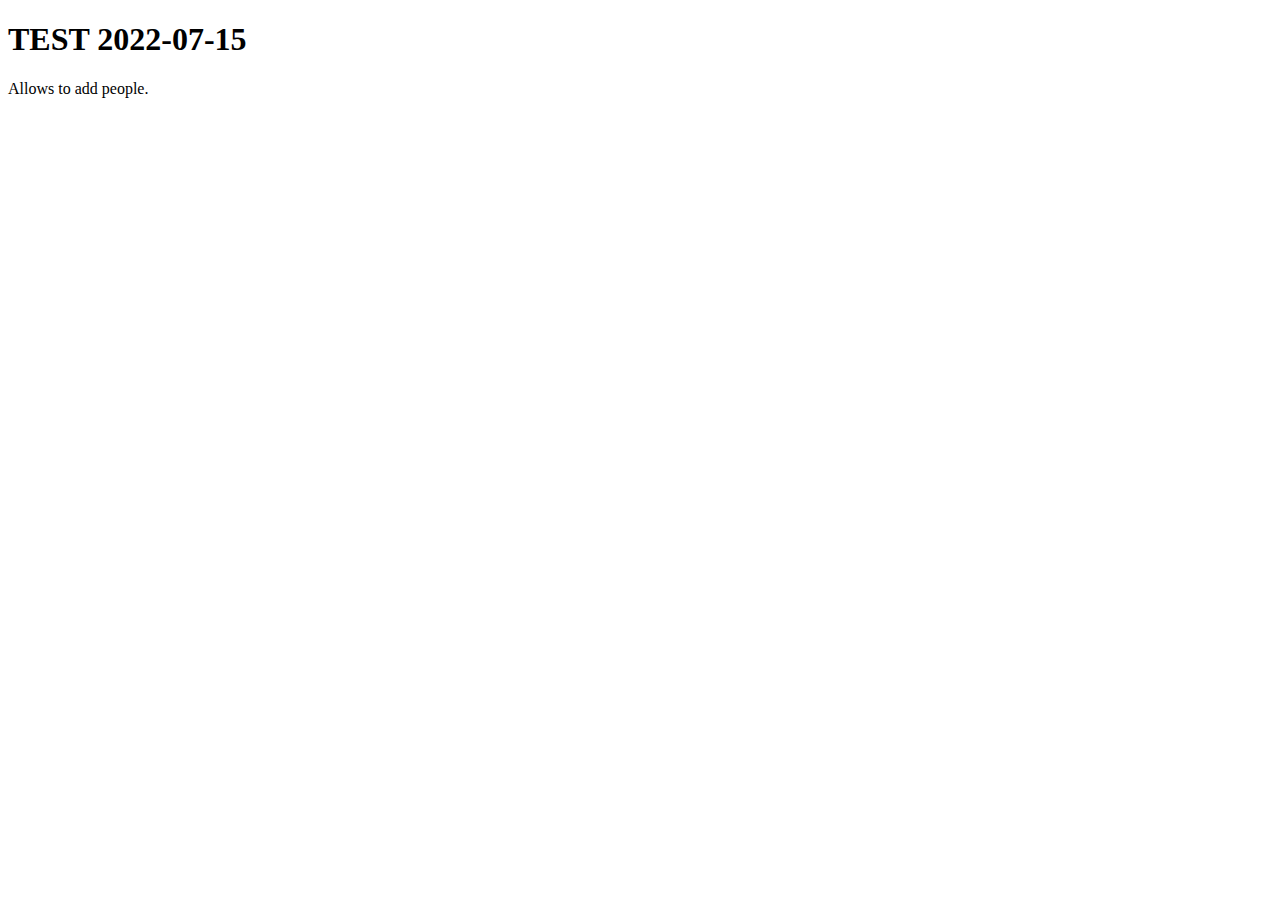
==== src/main/resources/templates/home/index.html @ 44b6f2e3 "test" ====
<!DOCTYPE HTML>
<html xmlns:th="http://www.thymeleaf.org"
      xmlns:layout="http://www.ultraq.net.nz/thymeleaf/layout"
layout:decorate="~{layouts/layout}">
<head>
    <title>Demo page</title>
</head>
<body>
<div layout:fragment="content" class="container">

    <div class="jumbotron">
        <h1>TEST 2022-07-15</h1>
        <p>Allows to add people.</p>
        <p>
<!--            <a class="btn btn-lg btn-primary" th:href="@{/country}" role="button">See people list</a>-->
        </p>
        <h3 th:text="${test}"></h3>
    </div>
</div>
</body>
</html>
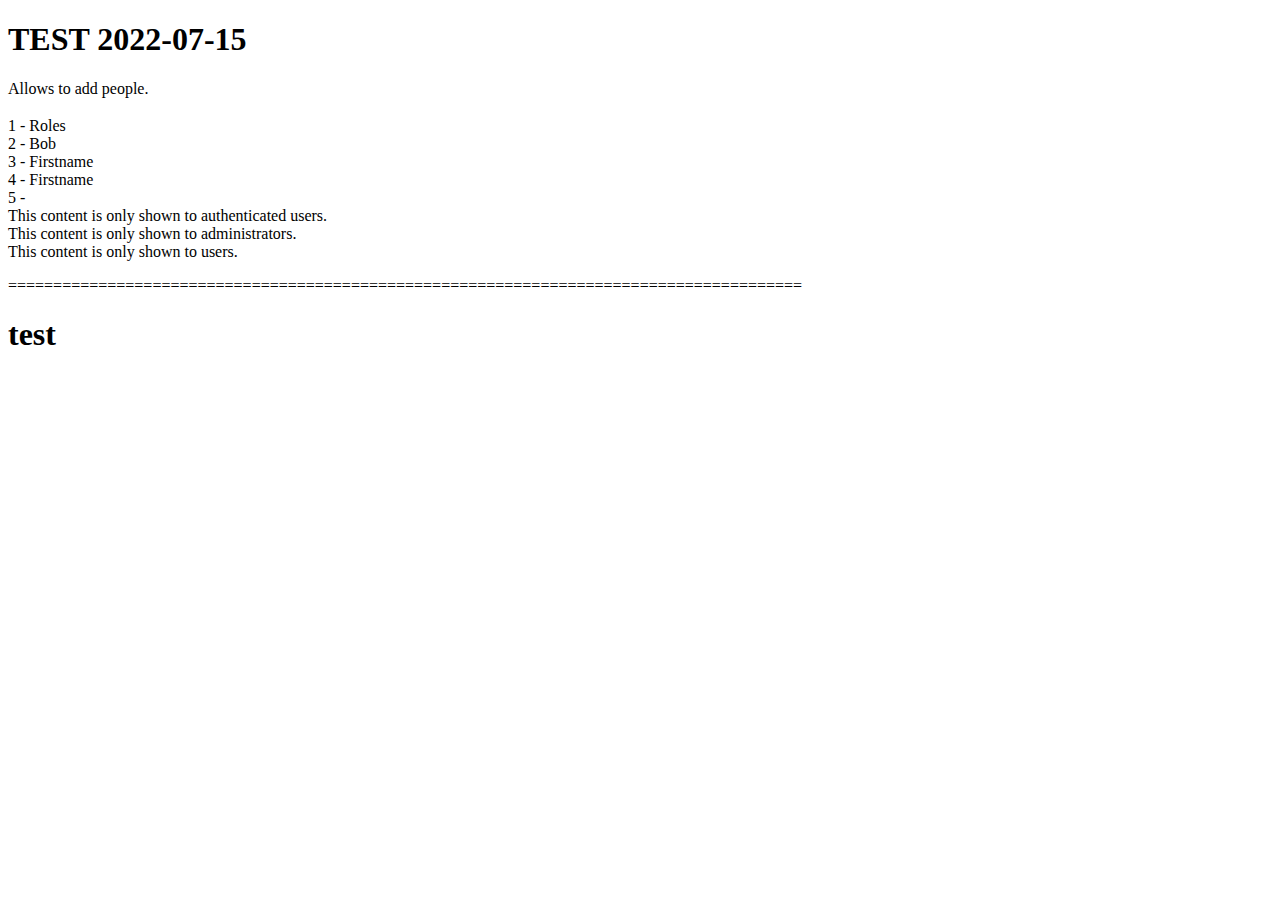
==== commit 4dd23c49: "Sprawdzanie ROLI Usera" ====
--- a/src/main/resources/templates/home/index.html
+++ b/src/main/resources/templates/home/index.html
@@ -1,7 +1,8 @@
 <!DOCTYPE HTML>
 <html xmlns:th="http://www.thymeleaf.org"
       xmlns:layout="http://www.ultraq.net.nz/thymeleaf/layout"
-layout:decorate="~{layouts/layout}">
+      xmlns:sec="https://www.thymeleaf.org/thymeleaf-extras-springsecurity5"
+      layout:decorate="~{layouts/layout}">
 <head>
     <title>Demo page</title>
 </head>
@@ -15,6 +16,27 @@
 <!--            <a class="btn btn-lg btn-primary" th:href="@{/country}" role="button">See people list</a>-->
         </p>
         <h3 th:text="${test}"></h3>
+        <div sec:authorize="isAuthenticated()">
+            1 - <span sec:authentication="principal.authorities">Roles</span><br>
+            2 - <span sec:authentication="principal.authorities">Bob</span><br>
+            3 - <span sec:authentication="principal.firstName">Firstname</span><br>
+            4 - <span sec:authentication="principal.email">Firstname</span><br>
+            5 - <span th:text ="${#authentication.getAuthorities()}"></span><br>
+            This content is only shown to authenticated users.
+        </div>
+        <div sec:authorize="hasRole('ROLE_ADMIN')">
+            This content is only shown to administrators.
+        </div>
+        <div sec:authorize="hasRole('[USER]')">
+            This content is only shown to users.
+        </div>
+        <p>========================================================================================</p>
+        <p th:text="${#authentication.getAuthorities()[0].getAuthority()}"></p>
+        <div th:if = "${#authentication.getAuthorities()[0].getAuthority()} == 'USER'" >
+            <h1>test</h1><br>
+            <span th:text ="${#authentication.getAuthorities()}"></span>
+        </div>
+
     </div>
 </div>
 </body>
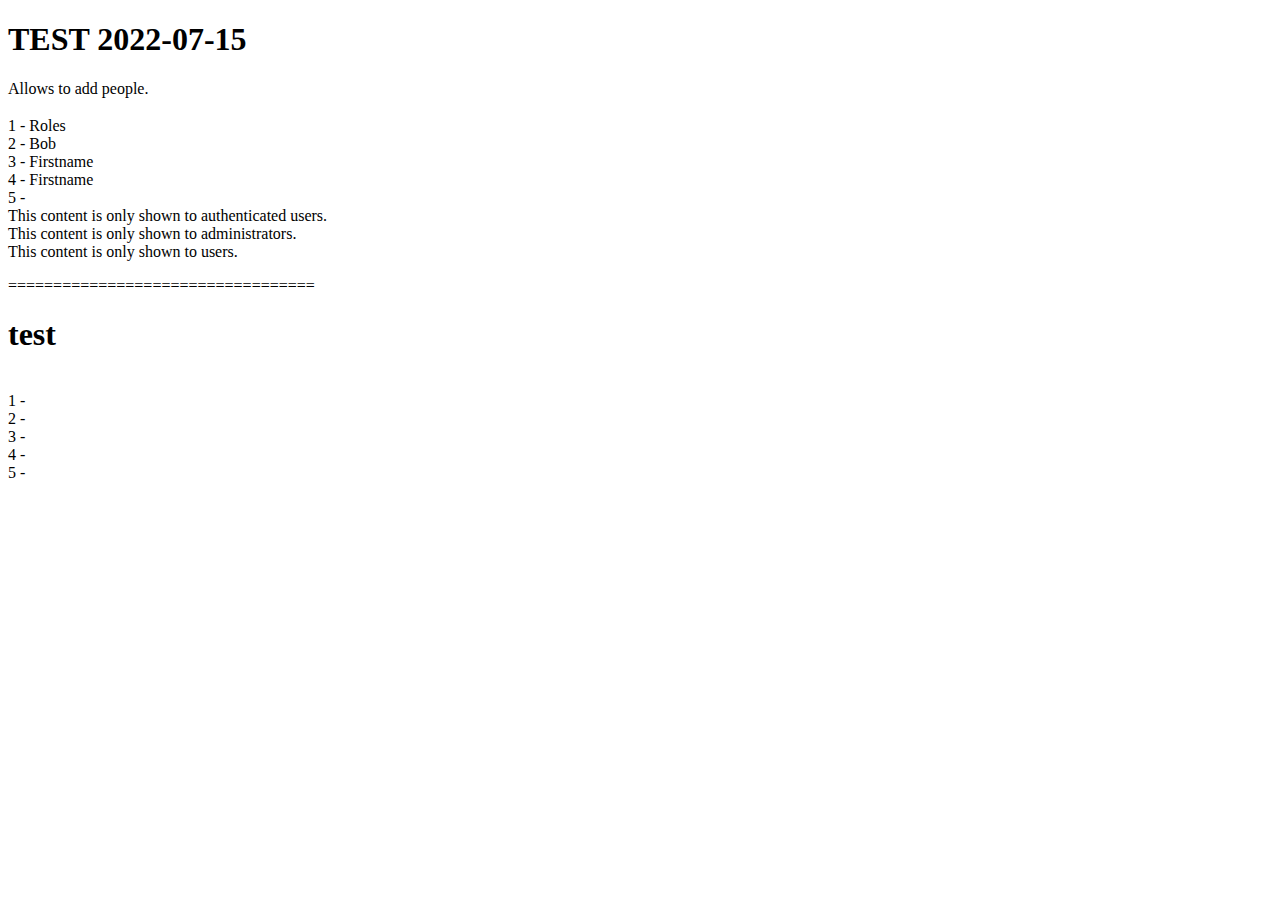
==== commit 06de5628: "TESTY" ====
--- a/src/main/resources/templates/home/index.html
+++ b/src/main/resources/templates/home/index.html
@@ -30,11 +30,15 @@
         <div sec:authorize="hasRole('[USER]')">
             This content is only shown to users.
         </div>
-        <p>========================================================================================</p>
+        <p>==================================</p>
         <p th:text="${#authentication.getAuthorities()[0].getAuthority()}"></p>
         <div th:if = "${#authentication.getAuthorities()[0].getAuthority()} == 'USER'" >
             <h1>test</h1><br>
-            <span th:text ="${#authentication.getAuthorities()}"></span>
+            1 - <span th:text ="${#authentication.getAuthorities()}"></span><br>
+            2 - <span th:text ="${#authentication.getDetails()}"></span><br>
+            3 - <span th:text ="${#authentication.getPrincipal()}"></span><br>
+            4 - <span th:text ="${#authentication.authorities.size()}"></span><br>
+            5 - <span th:text ="${#authentication.toString()}"></span>
         </div>
 
     </div>
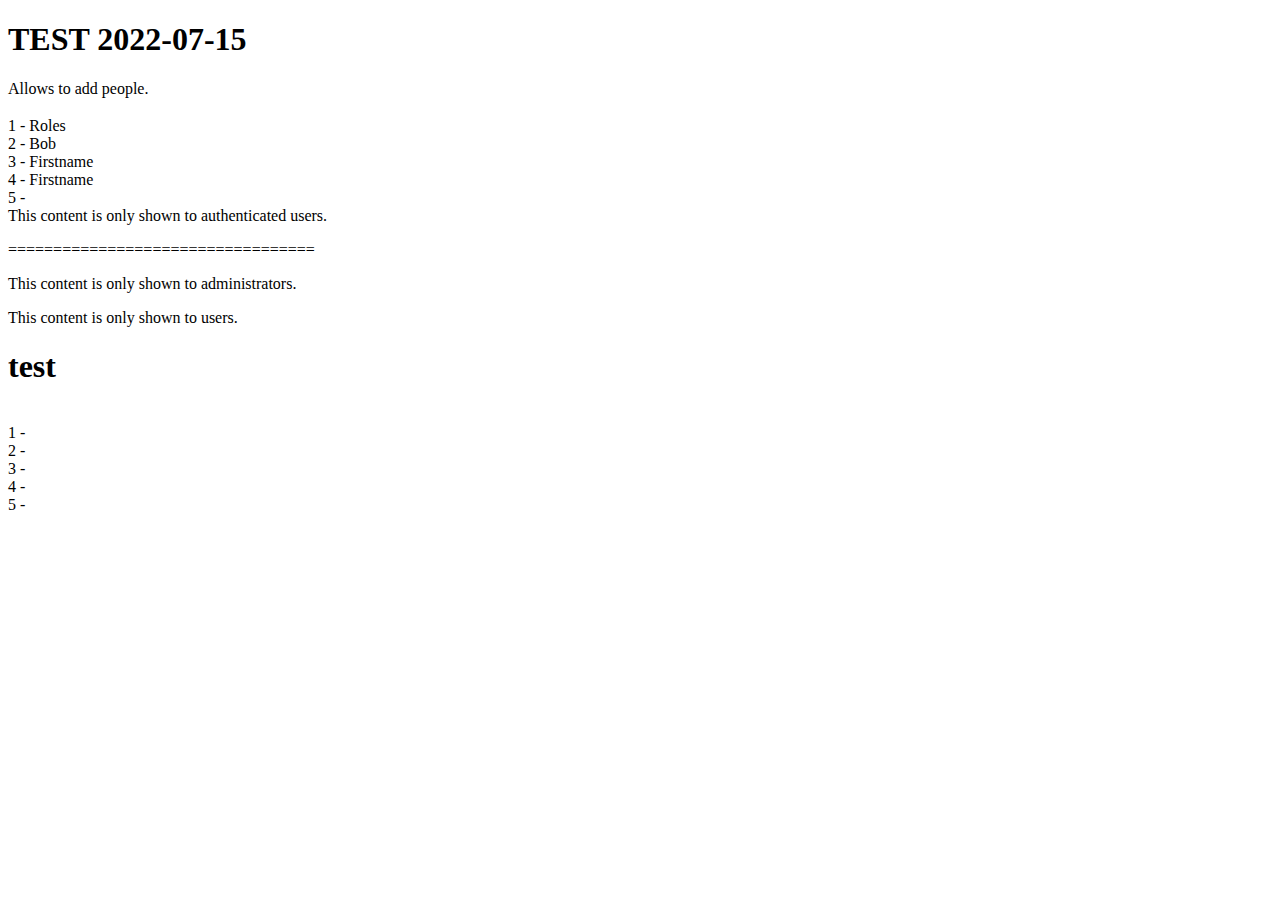
==== commit 1379f33b: "dodano przyciski Sign Up, Sign In, Logout poprawki i testy" ====
--- a/src/main/resources/templates/home/index.html
+++ b/src/main/resources/templates/home/index.html
@@ -24,14 +24,18 @@
             5 - <span th:text ="${#authentication.getAuthorities()}"></span><br>
             This content is only shown to authenticated users.
         </div>
-        <div sec:authorize="hasRole('ROLE_ADMIN')">
+<!--        <div sec:authorize="hasRole('ROLE_ADMIN')">-->
+        <p>==================================</p>
+        <div sec:authorize="hasAuthority('ADMIN')">
             This content is only shown to administrators.
+            <p th:text="${#authentication.getAuthorities()[0].getAuthority()}"></p>
         </div>
-        <div sec:authorize="hasRole('[USER]')">
+        <div sec:authorize="hasAuthority('USER')">
             This content is only shown to users.
+            <p th:text="${#authentication.getAuthorities()[0].getAuthority()}"></p>
         </div>
-        <p>==================================</p>
-        <p th:text="${#authentication.getAuthorities()[0].getAuthority()}"></p>
+
+
         <div th:if = "${#authentication.getAuthorities()[0].getAuthority()} == 'USER'" >
             <h1>test</h1><br>
             1 - <span th:text ="${#authentication.getAuthorities()}"></span><br>
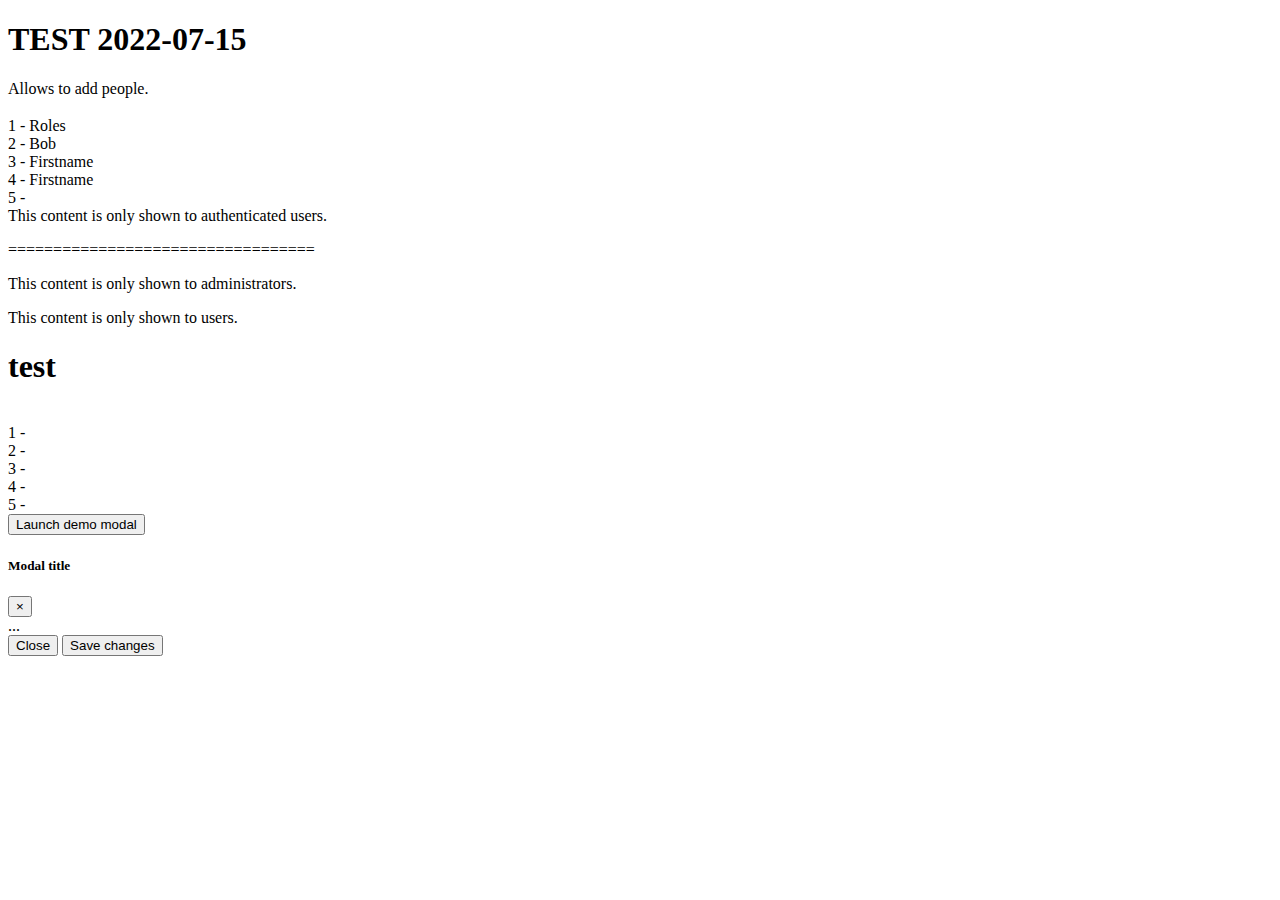
==== commit 0a6f0192: "dodano modal testy" ====
--- a/src/main/resources/templates/home/index.html
+++ b/src/main/resources/templates/home/index.html
@@ -46,6 +46,33 @@
         </div>
 
     </div>
+
+    <!-- Button trigger modal -->
+    <button type="button" class="btn btn-primary" data-toggle="modal" data-target="#exampleModal">
+        Launch demo modal
+    </button>
+
+    <!-- Modal -->
+    <div class="modal fade" id="exampleModal" tabindex="-1" aria-labelledby="exampleModalLabel" aria-hidden="true">
+        <div class="modal-dialog">
+            <div class="modal-content">
+                <div class="modal-header">
+                    <h5 class="modal-title" id="exampleModalLabel">Modal title</h5>
+                    <button type="button" class="close" data-dismiss="modal" aria-label="Close">
+                        <span aria-hidden="true">&times;</span>
+                    </button>
+                </div>
+                <div class="modal-body">
+                    ...
+                </div>
+                <div class="modal-footer">
+                    <button type="button" class="btn btn-secondary" data-dismiss="modal">Close</button>
+                    <button type="button" class="btn btn-primary">Save changes</button>
+                </div>
+            </div>
+        </div>
+    </div>
+
 </div>
 </body>
 </html>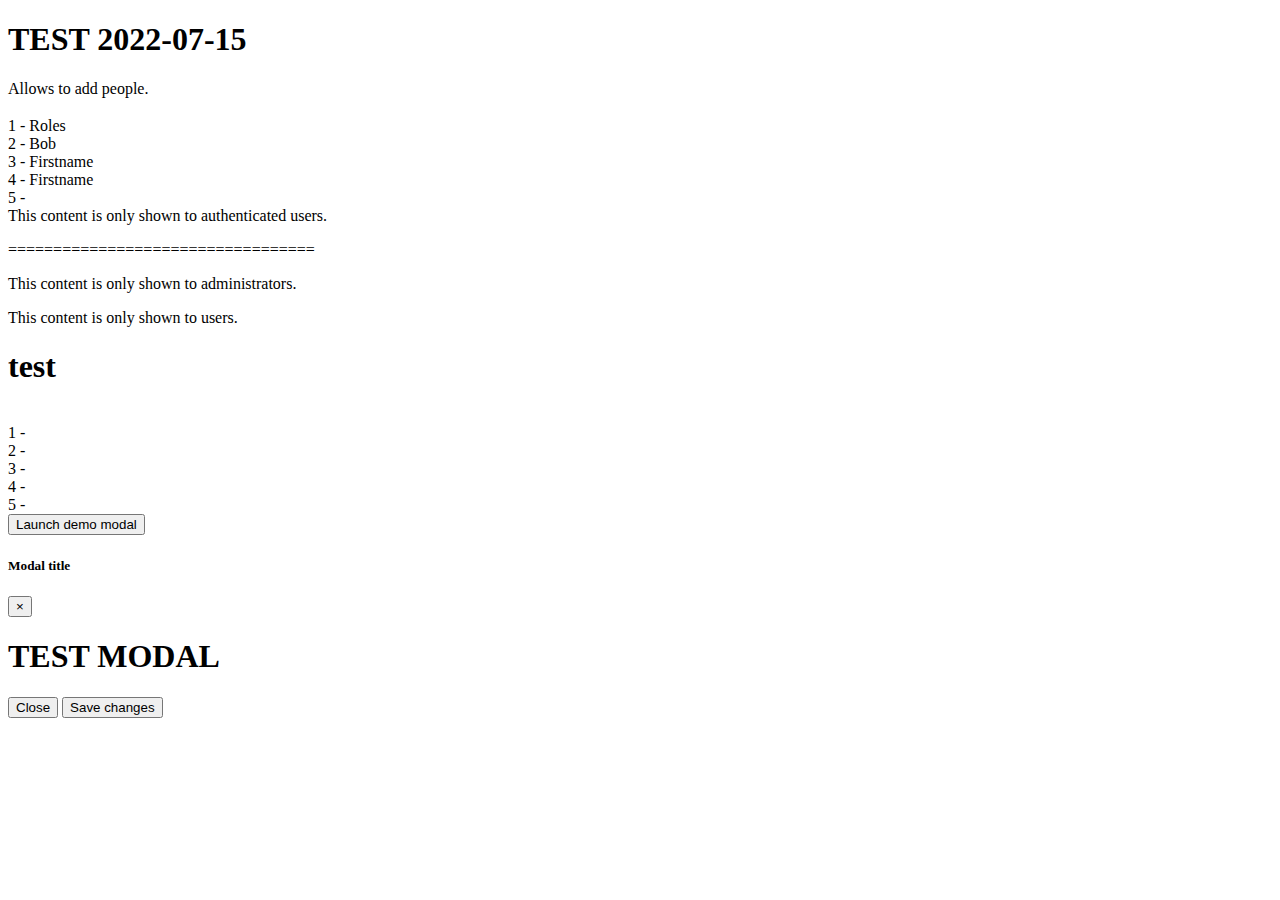
==== commit 1afa33c7: "testy modal" ====
--- a/src/main/resources/templates/home/index.html
+++ b/src/main/resources/templates/home/index.html
@@ -63,7 +63,7 @@
                     </button>
                 </div>
                 <div class="modal-body">
-                    ...
+                    <h1>TEST MODAL</h1>
                 </div>
                 <div class="modal-footer">
                     <button type="button" class="btn btn-secondary" data-dismiss="modal">Close</button>
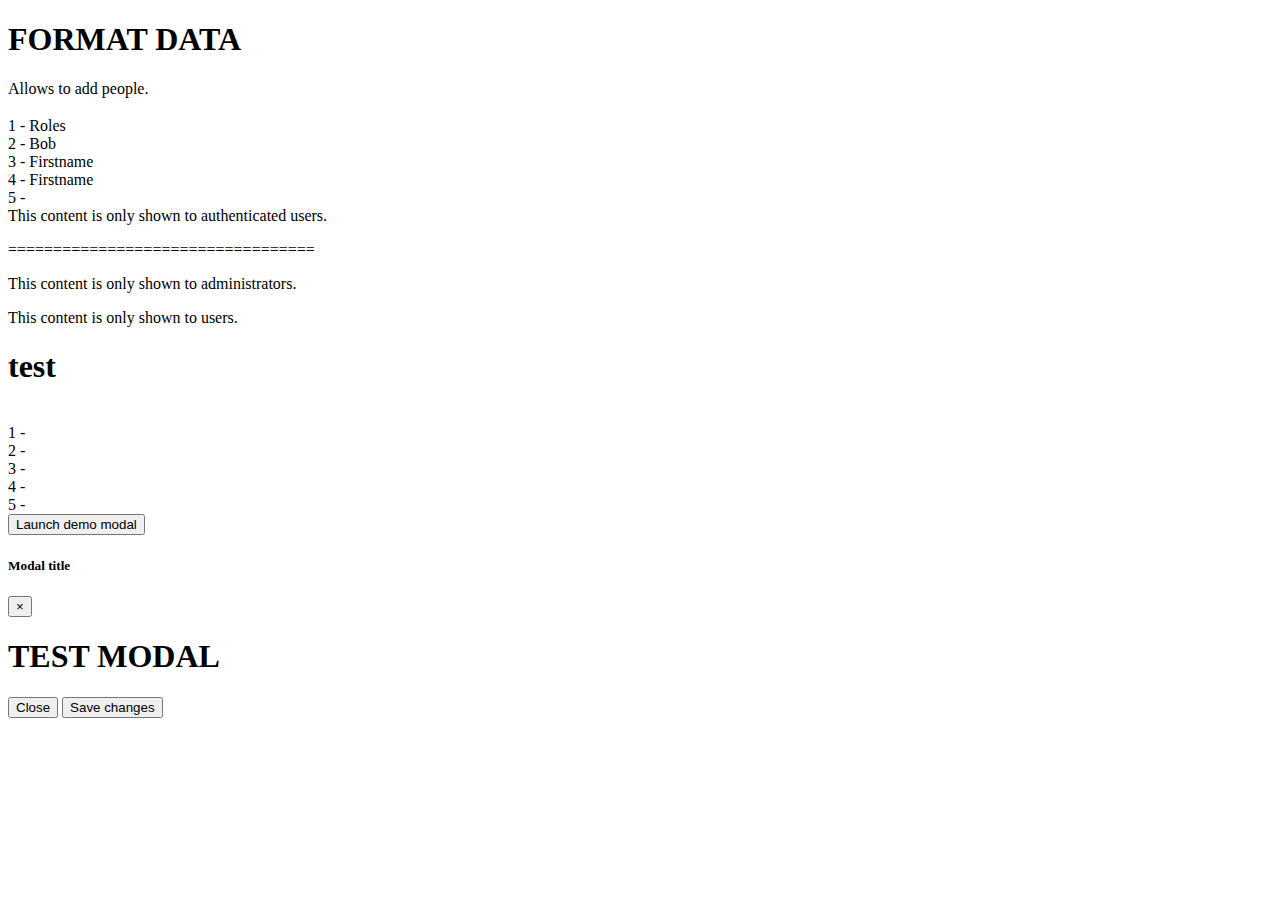
==== commit f74529f8: "Test pobirania i wyświtlania daty" ====
--- a/src/main/resources/templates/home/index.html
+++ b/src/main/resources/templates/home/index.html
@@ -10,7 +10,11 @@
 <div layout:fragment="content" class="container">
 
     <div class="jumbotron">
-        <h1>TEST 2022-07-15</h1>
+        <h1>FORMAT DATA</h1>
+        <h1 th:text="${#dates.format(standardDate, 'yyyy-MM-dd HH:mm')}"></h1>
+        <p th:text="${#temporals.formatISO(localDateTime)}"></p>
+        <p th:text="${#temporals.formatISO(localDate)}"></p>
+        <p th:text="${#temporals.formatISO(timestamp)}"></p>
         <p>Allows to add people.</p>
         <p>
 <!--            <a class="btn btn-lg btn-primary" th:href="@{/country}" role="button">See people list</a>-->
